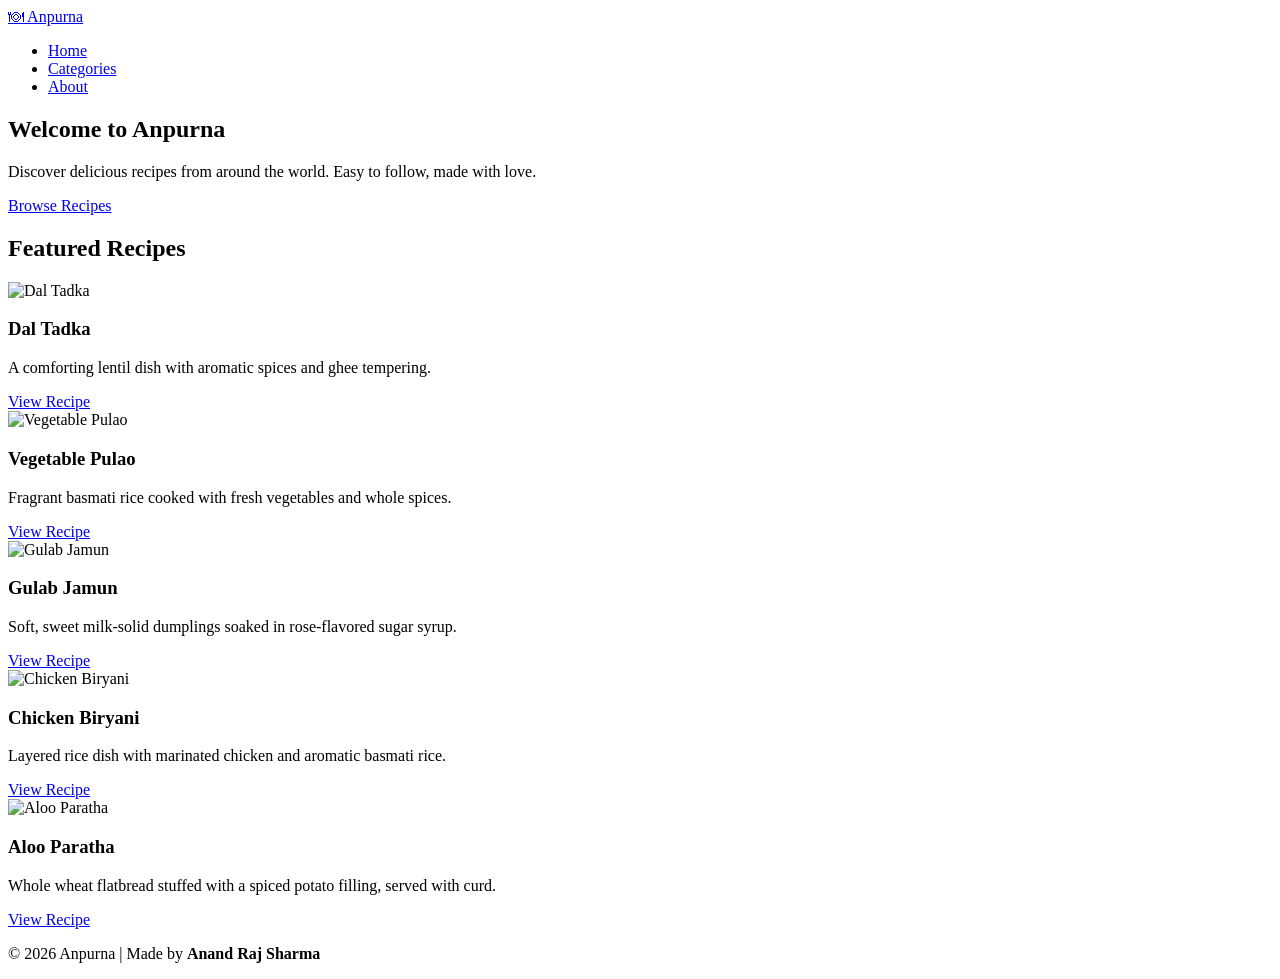
==== Index.html @ 1237421e "update Index.html" ====
<!DOCTYPE html>
<html lang="en">
<head>
  <meta charset="UTF-8" />
  <meta name="viewport" content="width=device-width, initial-scale=1.0" />
  <title>Anpurna - Cooking Recipes</title>
  <link rel="stylesheet" href="css/styles.css" />
</head>
<body>

 
  <nav>
    <a href="Index.html" class="logo">🍽 Anpurna</a>
    <ul>
      <li><a href="Index.html">Home</a></li>
      <li><a href="Categories.html">Categories</a></li>
      <li><a href="About.html">About</a></li>
    </ul>
  </nav>

  
  <section class="hero">
    <h1>Welcome to Anpurna</h1>
    <p>Discover delicious recipes from around the world. Easy to follow, made with love.</p>
    <a href="Categories.html" class="btn">Browse Recipes</a>
  </section>

  <h2 class="section-title">Featured Recipes</h2>
  <div class="cards-container">

    <div class="card">
      <img src="" alt="Dal Tadka" />
      <div class="card-body">
        <h3>Dal Tadka</h3>
        <p>A comforting lentil dish with aromatic spices and ghee tempering.</p>
        <a href="recipe1.html">View Recipe</a>
      </div>
    </div>

    <div class="card">
      <img src="" alt="Vegetable Pulao" />
      <div class="card-body">
        <h3>Vegetable Pulao</h3>
        <p>Fragrant basmati rice cooked with fresh vegetables and whole spices.</p>
        <a href="recipe2.html">View Recipe</a>
      </div>
    </div>

    <div class="card">
      <img src="" alt="Gulab Jamun" />
      <div class="card-body">
        <h3>Gulab Jamun</h3>
        <p>Soft, sweet milk-solid dumplings soaked in rose-flavored sugar syrup.</p>
        <a href="recipe3.html">View Recipe</a>
      </div>
    </div>

    <div class="card">
      <img src="" alt="Chicken Biryani" />
      <div class="card-body">
        <h3>Chicken Biryani</h3>
        <p>Layered rice dish with marinated chicken and aromatic basmati rice.</p>
        <a href="recipe4.html">View Recipe</a>
      </div>
    </div>

    <div class="card">
      <img src="" alt="Aloo Paratha" />
      <div class="card-body">
        <h3>Aloo Paratha</h3>
        <p>Whole wheat flatbread stuffed with a spiced potato filling, served with curd.</p>
        <a href="recipe5.html">View Recipe</a>
      </div>
    </div>

  </div>

  <footer>
    <p>&copy; 2026 Anpurna | Made by <strong>Anand Raj Sharma</strong></p>
  </footer>

</body>
</html>
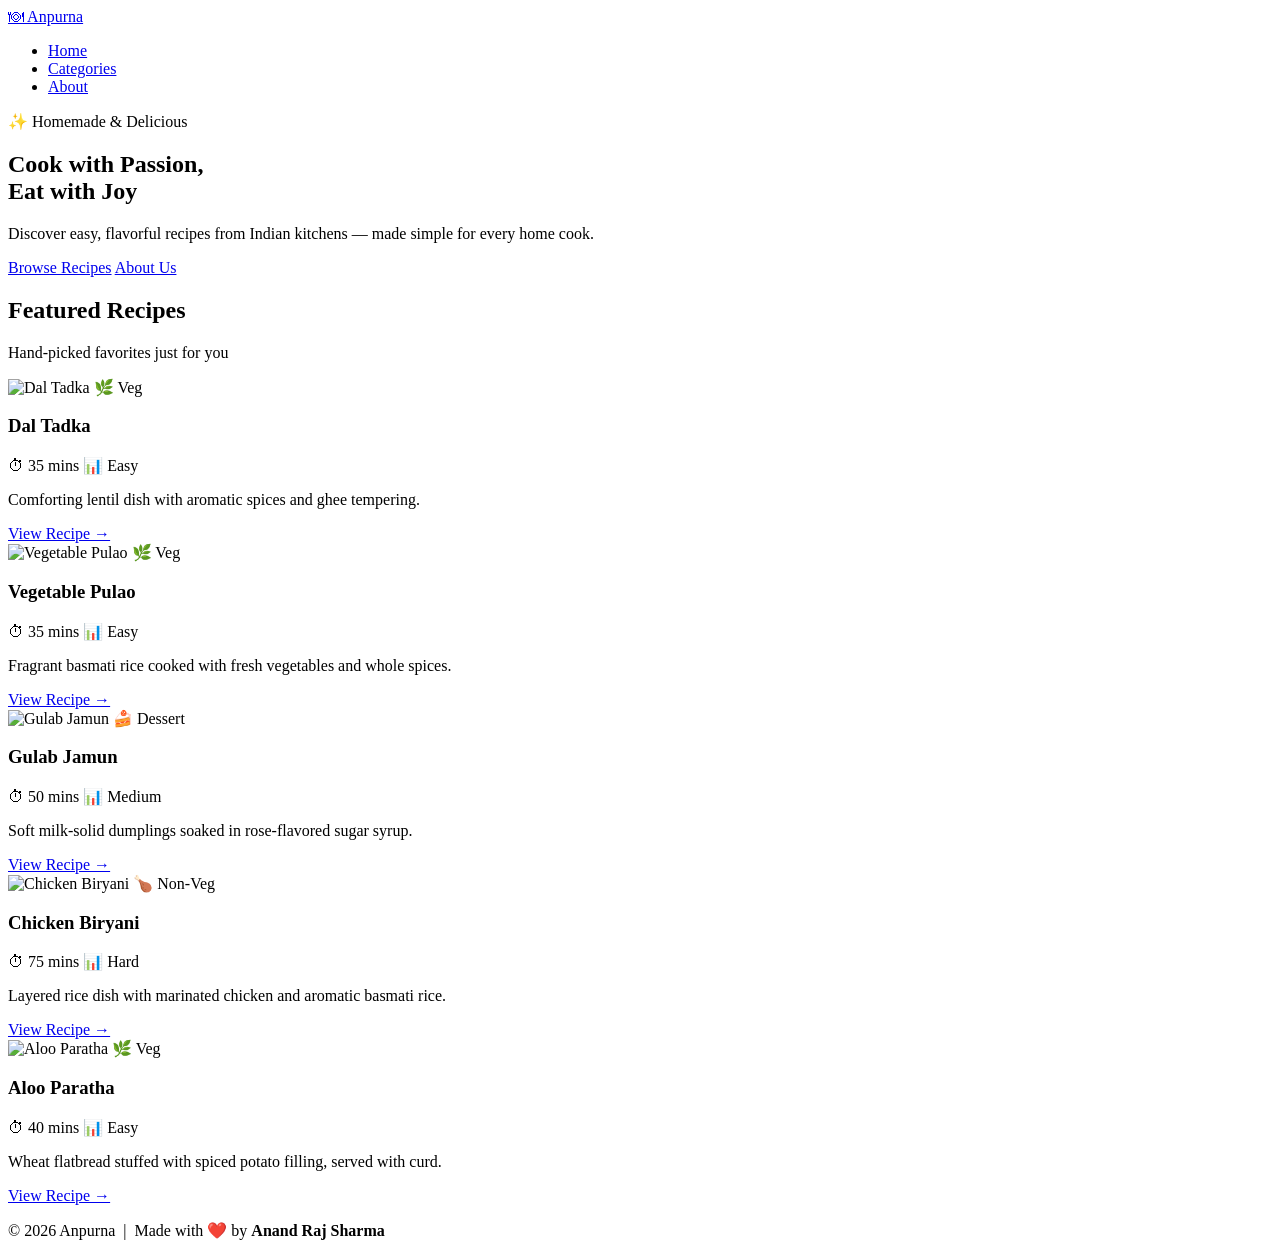
==== commit b8b9f3b5: "update Index.html" ====
--- a/Index.html
+++ b/Index.html
@@ -8,7 +8,6 @@
 </head>
 <body>
 
- 
   <nav>
     <a href="Index.html" class="logo">🍽 Anpurna</a>
     <ul>
@@ -17,66 +16,111 @@
       <li><a href="About.html">About</a></li>
     </ul>
   </nav>
-
   
   <section class="hero">
-    <h1>Welcome to Anpurna</h1>
-    <p>Discover delicious recipes from around the world. Easy to follow, made with love.</p>
-    <a href="Categories.html" class="btn">Browse Recipes</a>
+    <div class="hero-content">
+      <div class="hero-tag">✨ Homemade &amp; Delicious</div>
+      <h1>Cook with <span>Passion</span>,<br>Eat with Joy</h1>
+      <p>Discover easy, flavorful recipes from Indian kitchens — made simple for every home cook.</p>
+      <div class="hero-btns">
+        <a href="Categories.html" class="btn btn-primary">Browse Recipes</a>
+        <a href="About.html" class="btn btn-outline">About Us</a>
+      </div>
+    </div>
   </section>
 
-  <h2 class="section-title">Featured Recipes</h2>
+  <div class="section-title">
+    <h2>Featured Recipes</h2>
+    <p>Hand-picked favorites just for you</p>
+    <div class="line"></div>
+  </div>
+
   <div class="cards-container">
 
     <div class="card">
-      <img src="" alt="Dal Tadka" />
+      <div class="card-img-wrap">
+        <img src="" alt="Dal Tadka" />
+        <span class="card-badge">🌿 Veg</span>
+      </div>
       <div class="card-body">
         <h3>Dal Tadka</h3>
-        <p>A comforting lentil dish with aromatic spices and ghee tempering.</p>
-        <a href="recipe1.html">View Recipe</a>
+        <div class="card-meta">
+          <span>⏱ 35 mins</span>
+          <span>📊 Easy</span>
+        </div>
+        <p>Comforting lentil dish with aromatic spices and ghee tempering.</p>
+        <a href="recipe1.html">View Recipe →</a>
       </div>
     </div>
 
     <div class="card">
-      <img src="" alt="Vegetable Pulao" />
+      <div class="card-img-wrap">
+        <img src="" alt="Vegetable Pulao" />
+        <span class="card-badge">🌿 Veg</span>
+      </div>
       <div class="card-body">
         <h3>Vegetable Pulao</h3>
+        <div class="card-meta">
+          <span>⏱ 35 mins</span>
+          <span>📊 Easy</span>
+        </div>
         <p>Fragrant basmati rice cooked with fresh vegetables and whole spices.</p>
-        <a href="recipe2.html">View Recipe</a>
+        <a href="recipe2.html">View Recipe →</a>
       </div>
     </div>
 
     <div class="card">
-      <img src="" alt="Gulab Jamun" />
+      <div class="card-img-wrap">
+        <img src="" alt="Gulab Jamun" />
+        <span class="card-badge">🍰 Dessert</span>
+      </div>
       <div class="card-body">
         <h3>Gulab Jamun</h3>
-        <p>Soft, sweet milk-solid dumplings soaked in rose-flavored sugar syrup.</p>
-        <a href="recipe3.html">View Recipe</a>
+        <div class="card-meta">
+          <span>⏱ 50 mins</span>
+          <span>📊 Medium</span>
+        </div>
+        <p>Soft milk-solid dumplings soaked in rose-flavored sugar syrup.</p>
+        <a href="recipe3.html">View Recipe →</a>
       </div>
     </div>
 
     <div class="card">
-      <img src="" alt="Chicken Biryani" />
+      <div class="card-img-wrap">
+        <img src="" alt="Chicken Biryani" />
+        <span class="card-badge">🍗 Non-Veg</span>
+      </div>
       <div class="card-body">
         <h3>Chicken Biryani</h3>
+        <div class="card-meta">
+          <span>⏱ 75 mins</span>
+          <span>📊 Hard</span>
+        </div>
         <p>Layered rice dish with marinated chicken and aromatic basmati rice.</p>
-        <a href="recipe4.html">View Recipe</a>
+        <a href="recipe4.html">View Recipe →</a>
       </div>
     </div>
 
     <div class="card">
-      <img src="" alt="Aloo Paratha" />
+      <div class="card-img-wrap">
+        <img src="" alt="Aloo Paratha" />
+        <span class="card-badge">🌿 Veg</span>
+      </div>
       <div class="card-body">
         <h3>Aloo Paratha</h3>
-        <p>Whole wheat flatbread stuffed with a spiced potato filling, served with curd.</p>
-        <a href="recipe5.html">View Recipe</a>
+        <div class="card-meta">
+          <span>⏱ 40 mins</span>
+          <span>📊 Easy</span>
+        </div>
+        <p>Wheat flatbread stuffed with spiced potato filling, served with curd.</p>
+        <a href="recipe5.html">View Recipe →</a>
       </div>
     </div>
 
   </div>
 
   <footer>
-    <p>&copy; 2026 Anpurna | Made by <strong>Anand Raj Sharma</strong></p>
+    <p>&copy; 2026 Anpurna &nbsp;|&nbsp; Made with ❤️ by <strong>Anand Raj Sharma</strong></p>
   </footer>
 
 </body>
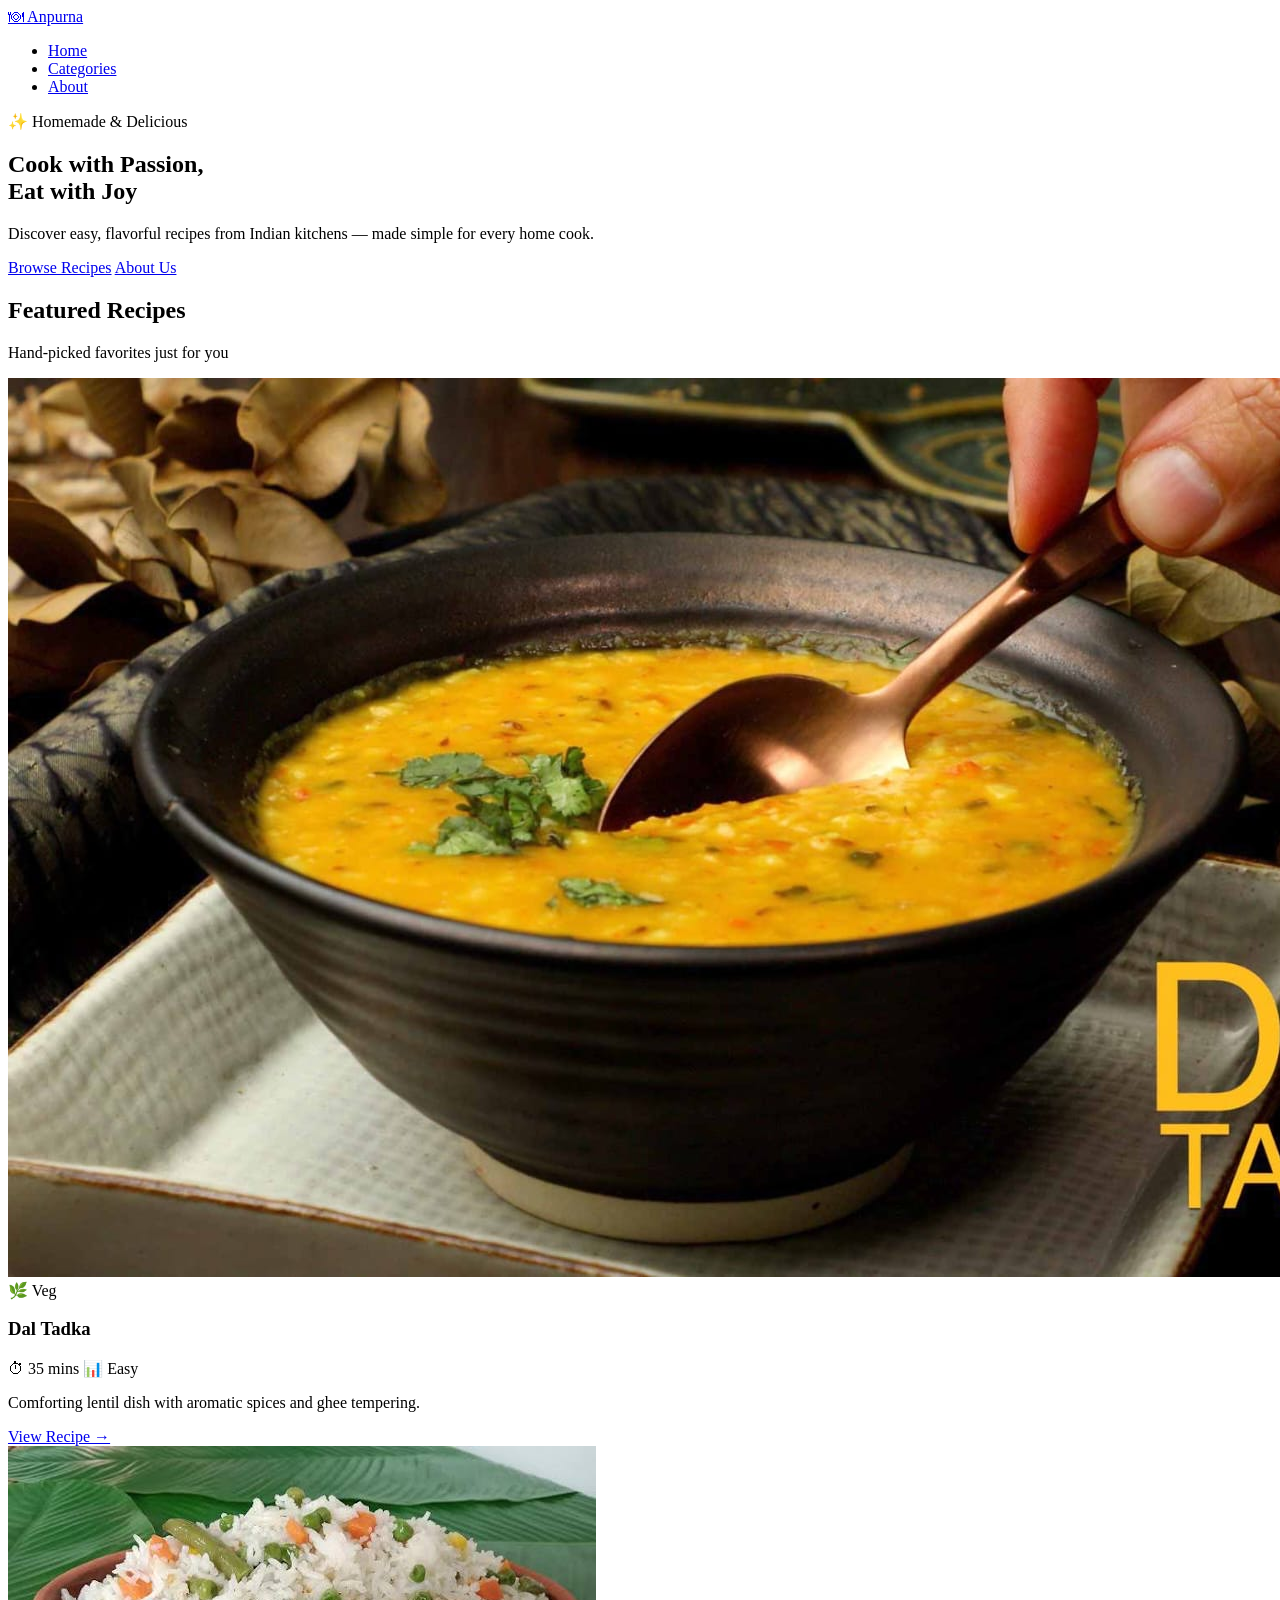
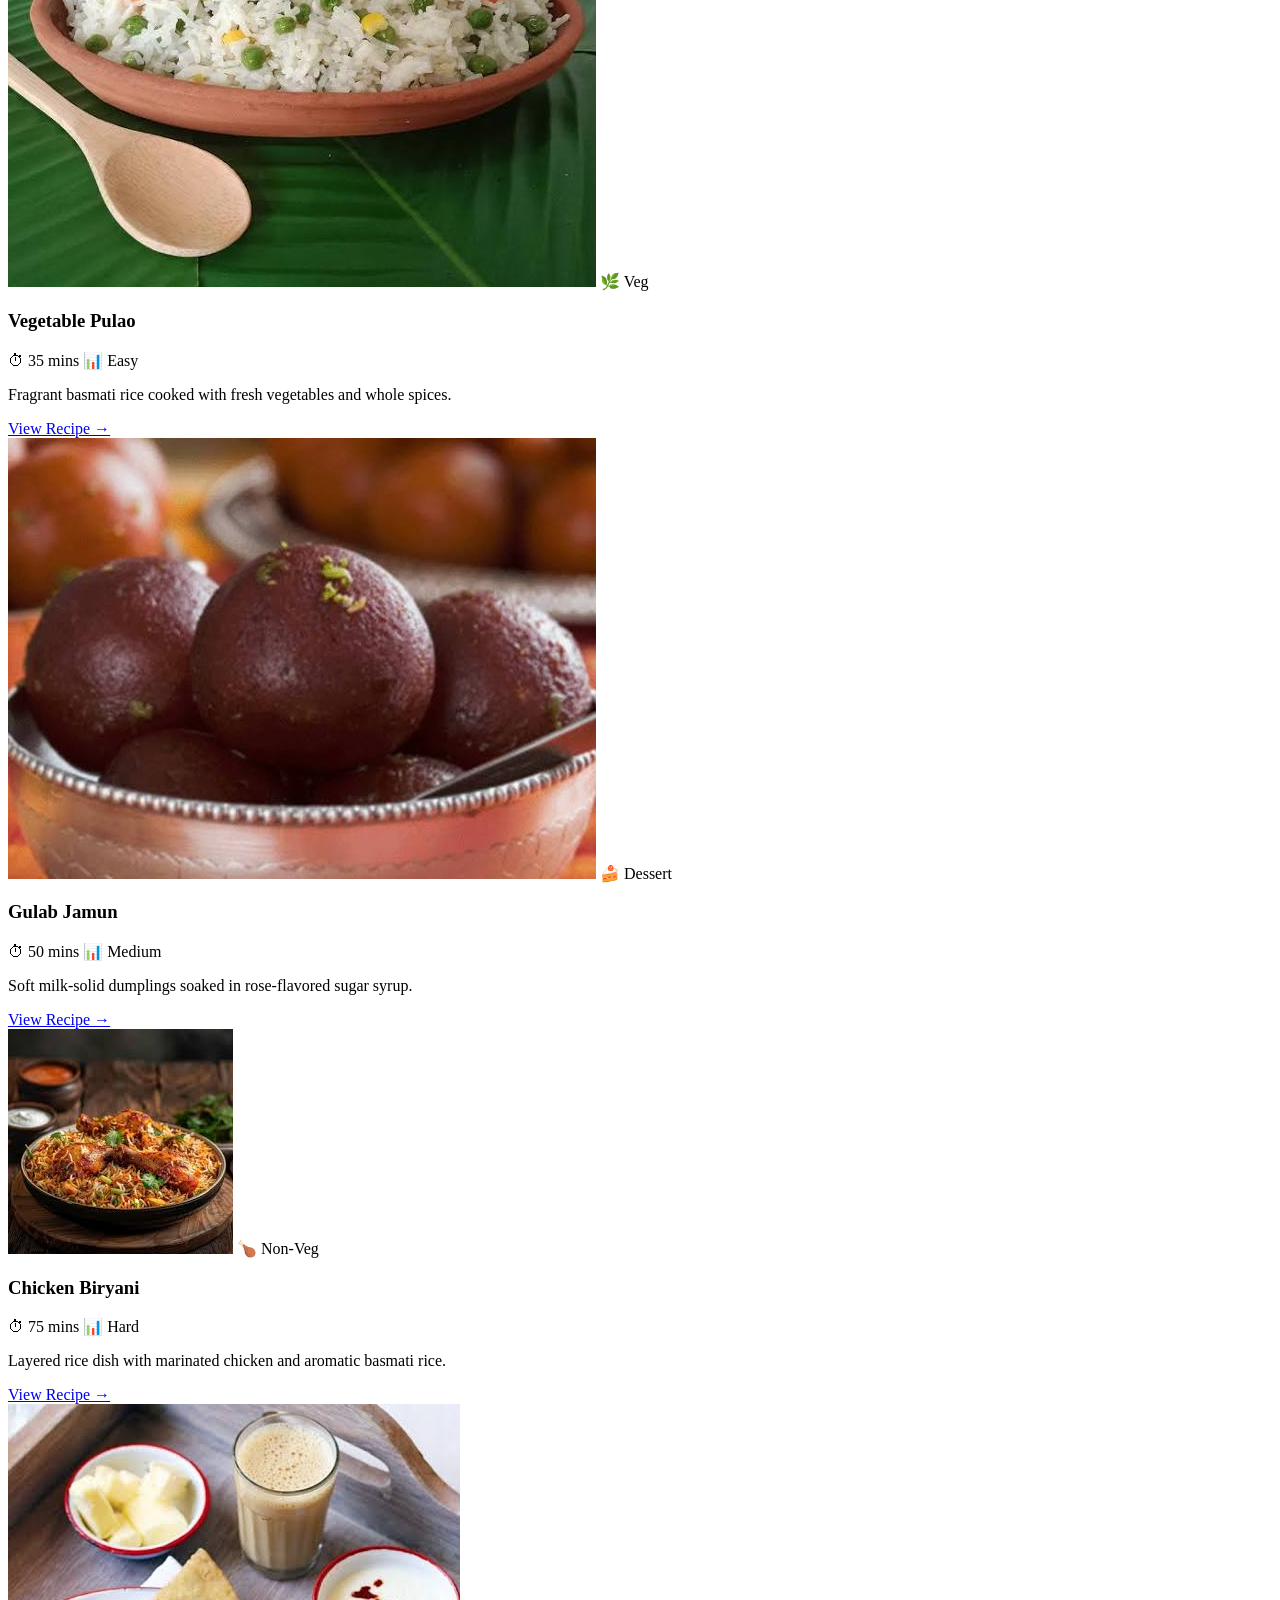
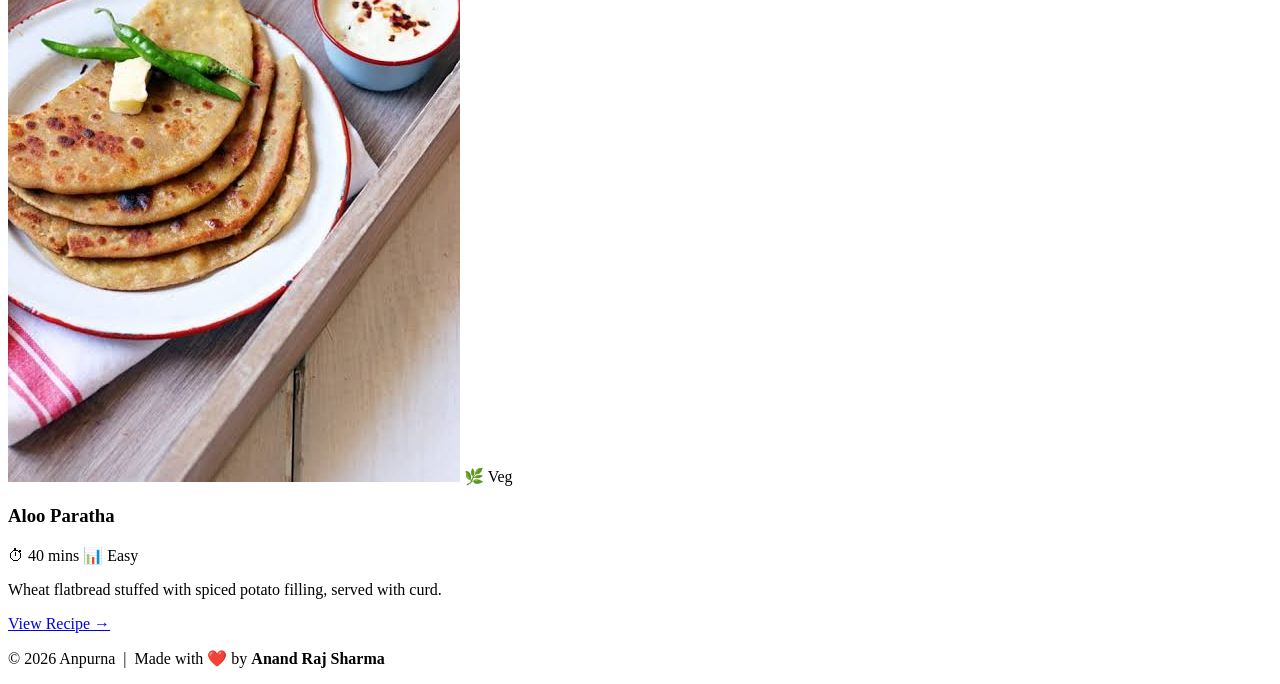
==== commit 3a864602: "update Index.html" ====
--- a/Index.html
+++ b/Index.html
@@ -39,7 +39,7 @@
 
     <div class="card">
       <div class="card-img-wrap">
-        <img src="" alt="Dal Tadka" />
+        <img src="Images/1.jpg" alt="Dal Tadka" />
         <span class="card-badge">🌿 Veg</span>
       </div>
       <div class="card-body">
@@ -55,7 +55,7 @@
 
     <div class="card">
       <div class="card-img-wrap">
-        <img src="" alt="Vegetable Pulao" />
+        <img src="Images/2.jpg" alt="Vegetable Pulao" />
         <span class="card-badge">🌿 Veg</span>
       </div>
       <div class="card-body">
@@ -71,7 +71,7 @@
 
     <div class="card">
       <div class="card-img-wrap">
-        <img src="" alt="Gulab Jamun" />
+        <img src="Images/3.jpg" alt="Gulab Jamun" />
         <span class="card-badge">🍰 Dessert</span>
       </div>
       <div class="card-body">
@@ -87,7 +87,7 @@
 
     <div class="card">
       <div class="card-img-wrap">
-        <img src="" alt="Chicken Biryani" />
+        <img src="Images/4.jpg" alt="Chicken Biryani" />
         <span class="card-badge">🍗 Non-Veg</span>
       </div>
       <div class="card-body">
@@ -103,7 +103,7 @@
 
     <div class="card">
       <div class="card-img-wrap">
-        <img src="" alt="Aloo Paratha" />
+        <img src="Images/5.jpg" alt="Aloo Paratha" />
         <span class="card-badge">🌿 Veg</span>
       </div>
       <div class="card-body">
